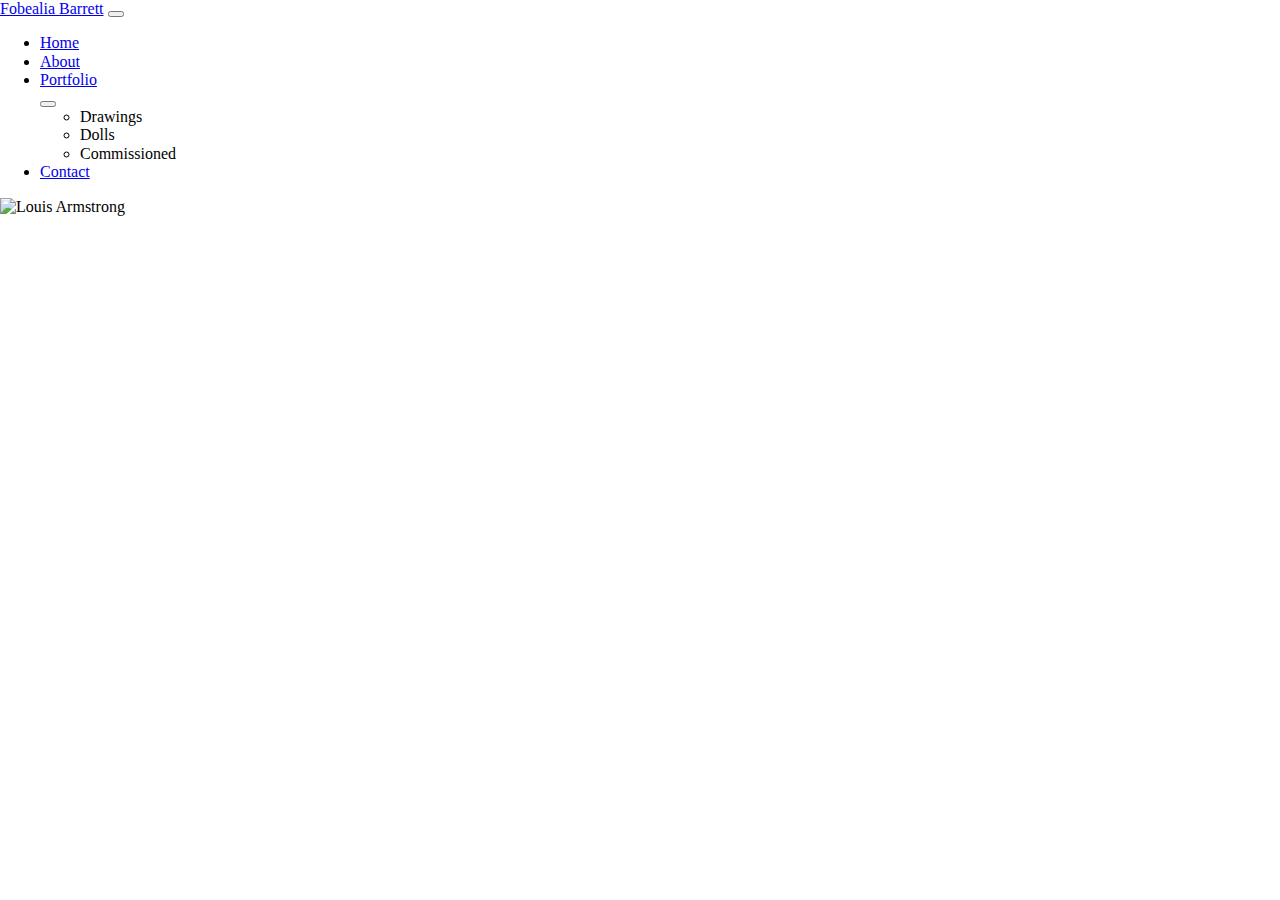
==== index.html @ b4505484 "first commit" ====
<!DOCTYPE html>
<html lang="en">
<head>
  <meta charset="UTF-8">
  <meta http-equiv="X-UA-Compatible" content="IE=edge">
  <meta name="viewport" content="width=device-width, initial-scale=1.0">
  <title>My Portfolio</title>
  <link rel="stylesheet" href="normalize.css" />
  <link 
    href="https://cdn.jsdelivr.net/npm/bootstrap@5.0.1/dist/css/bootstrap.min.css" 
    rel="stylesheet" 
    integrity="sha384-+0n0xVW2eSR5OomGNYDnhzAbDsOXxcvSN1TPprVMTNDbiYZCxYbOOl7+AMvyTG2x" 
    crossorigin="anonymous">

  <link rel="stylesheet" href="style.css" />
</head>
<body>
  <header>
    <nav class="navbar navbar-expand-lg navbar-light bg-transparent ">
      <div class="container-fluid">
        <a class="navbar-brand" href="#">Fobealia Barrett</a>
        <button class="navbar-toggler" type="button" 
        data-bs-toggle="collapse" 
        data-bs-target="#mainNav" 
        aria-controls="navbarSupportedContent" 
        aria-expanded="false" 
        aria-label="Toggle navigation">

          <span class="navbar-toggler-icon"></span>
        </button>
        <div class="navbar-collapse collapse justify-content-center" id="mainNav">
          <ul class="navbar-nav"> 
            <li class="nav-item">
              <a class="nav-link active" aria-content="page" href="index.html"
              >Home</a>
            </li>
            <li class="nav-item">
              <a class="nav-link" href="about.html">About</a>
            </li>

            <li class="nav-item">
              <a class="nav-link" href="portfolio.html">Portfolio</a>
              <div class="btn-group">
                <button class="btn btn-secondary dropdown-toggle" type="button" id="dropdownMenuButton" data-bs-toggle="dropdown" aria-expanded="false">
                </button>

                <ul class="dropdown-menu" aria-labelledby="dropdownMenuButton">
                  <li><a class="dropdown-item" href="#"></a>Drawings</li>
                  <li><a class="dropdown-item" href="#"></a>Dolls</li>
                  <li><a class="dropdown-item" href="#"></a>Commissioned</li>
                </ul>
              </div>
            </li>
            <li class="nav-item">
              <a class="nav-link" href="contact.html">Contact</a>
            </li>
          </ul>
          </div>
        </div>
    </nav>
  </header>
  <main>
    <div class="container-fluid">
      <div class="row"></div>
      <section class="col-lg-12">

        <img class="img-fluid rounded"
        src="images/Louis Armstrong Collage.jpg.png" alt="Louis Armstrong">
        <div class="column">
          <figure class="fixedratio"></figure>
        </div>  
        </div>
      </div>
     </section>   
    </section>
    </div>
  </main>

  



  <script 
  src="https://cdn.jsdelivr.net/npm/bootstrap@5.0.1/dist/js/bootstrap.bundle.min.js" 
  integrity="sha384-gtEjrD/SeCtmISkJkNUaaKMoLD0//ElJ19smozuHV6z3Iehds+3Ulb9Bn9Plx0x4" 
  crossorigin="anonymous">
</script>
</body>
</html>
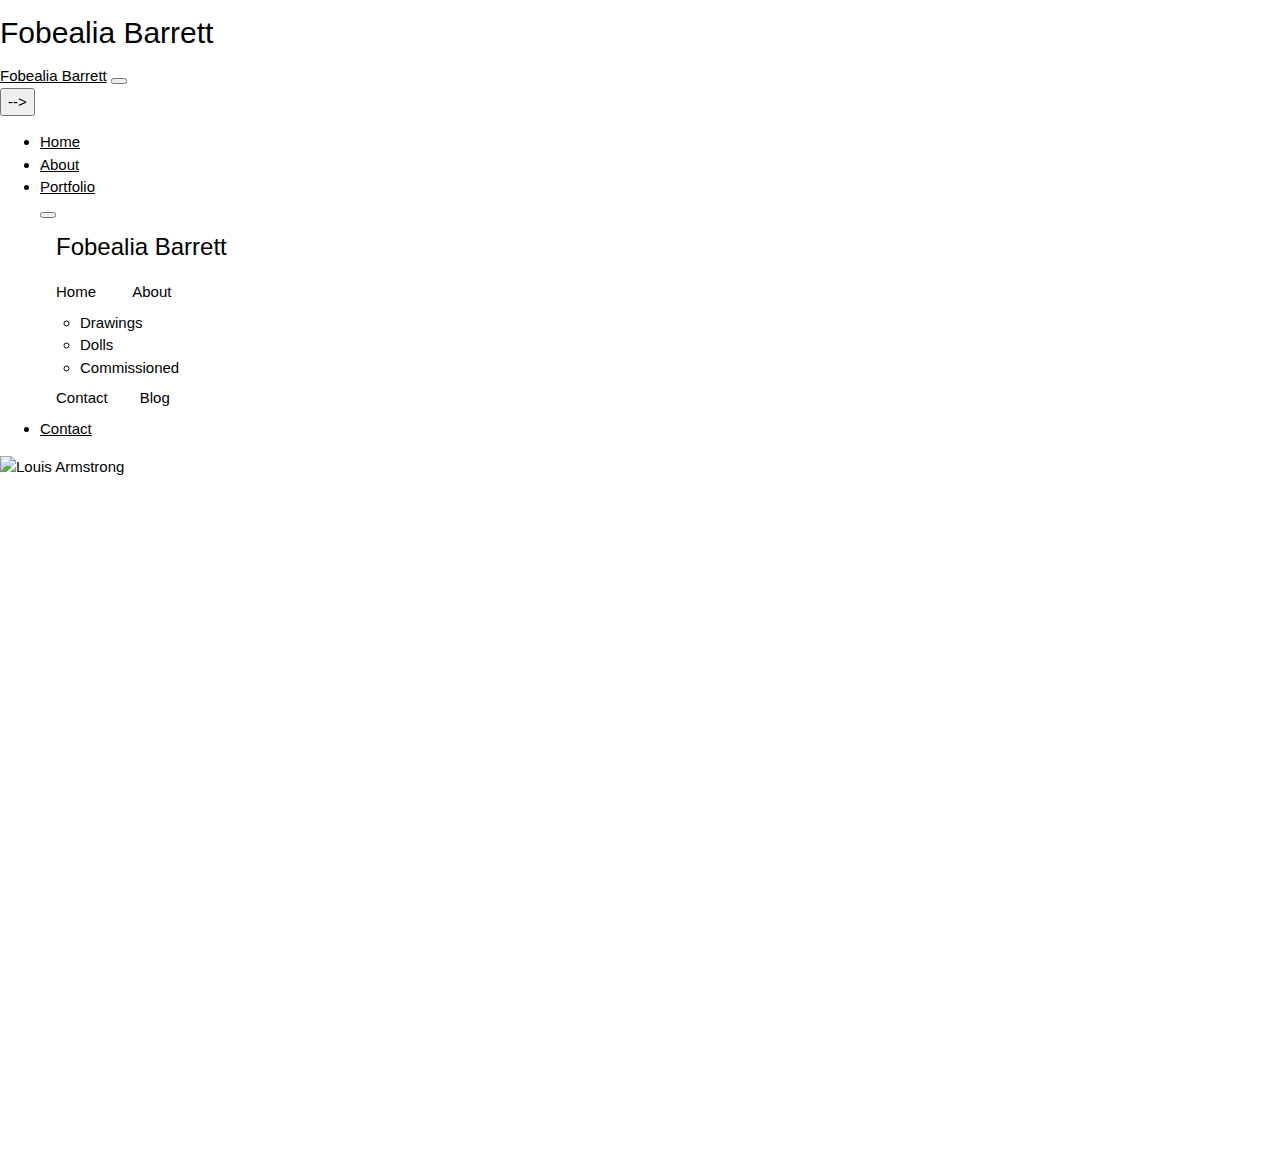
==== commit dd064f86: "first commit" ====
--- a/index.html
+++ b/index.html
@@ -1,89 +1,113 @@
 <!DOCTYPE html>
 <html lang="en">
+
 <head>
-  <meta charset="UTF-8">
-  <meta http-equiv="X-UA-Compatible" content="IE=edge">
-  <meta name="viewport" content="width=device-width, initial-scale=1.0">
-  <title>My Portfolio</title>
-  <link rel="stylesheet" href="normalize.css" />
-  <link 
-    href="https://cdn.jsdelivr.net/npm/bootstrap@5.0.1/dist/css/bootstrap.min.css" 
-    rel="stylesheet" 
-    integrity="sha384-+0n0xVW2eSR5OomGNYDnhzAbDsOXxcvSN1TPprVMTNDbiYZCxYbOOl7+AMvyTG2x" 
-    crossorigin="anonymous">
+    <meta charset="UTF-8">
+    <meta http-equiv="X-UA-Compatible" content="IE=edge">
+    <meta name="viewport" content="width=device-width, initial-scale=1.0">
+    <title>My Portfolio</title>
+    <link rel="stylesheet" href="normalize.css" />
+    <link href="https://cdn.jsdelivr.net/npm/bootstrap@5.0.1/dist/css/bootstrap.min.css" rel="stylesheet" integrity="sha384-+0n0xVW2eSR5OomGNYDnhzAbDsOXxcvSN1TPprVMTNDbiYZCxYbOOl7+AMvyTG2x" crossorigin="anonymous">
 
-  <link rel="stylesheet" href="style.css" />
+    <link rel="stylesheet" href="style.css" />
+    <link rel="stylesheet" href="w3.css" />
 </head>
+
 <body>
-  <header>
-    <nav class="navbar navbar-expand-lg navbar-light bg-transparent ">
-      <div class="container-fluid">
-        <a class="navbar-brand" href="#">Fobealia Barrett</a>
-        <button class="navbar-toggler" type="button" 
-        data-bs-toggle="collapse" 
-        data-bs-target="#mainNav" 
-        aria-controls="navbarSupportedContent" 
-        aria-expanded="false" 
-        aria-label="Toggle navigation">
+    <header>
+        <h2>Fobealia Barrett</h2>
+        <nav class="navbar navbar-expand-lg navbar-light bg-transparent ">
+            <div class="container-fluid">
+                <a class="navbar-brand" href="#">Fobealia Barrett</a>
+                <button class="navbar-toggler" type="button" data-bs-toggle="collapse" data-bs-target="#mainNav" aria-controls="navbarSupportedContent" aria-expanded="false" aria-label="Toggle navigation">
+                <span class="navbar-toggler-icon"></span> 
+            </button>
 
-          <span class="navbar-toggler-icon"></span>
-        </button>
-        <div class="navbar-collapse collapse justify-content-center" id="mainNav">
-          <ul class="navbar-nav"> 
-            <li class="nav-item">
-              <a class="nav-link active" aria-content="page" href="index.html"
-              >Home</a>
-            </li>
-            <li class="nav-item">
-              <a class="nav-link" href="about.html">About</a>
-            </li>
+            </div>
+            <header>
+                <nav class="navbar navbar-expand-lg navbar-light bg-transparent ">
+                    <div class="container-fluid">
+                        <a class="navbar-brand" href="#"></a>
+                        <button class="navbar-toggler" type="button" data-bs-toggle="collapse" data-bs-target="#mainNav" aria-controls="navbarSupportedContent" aria-expanded="false" aria-label="Toggle navigation">  -->
+              </div>
+            </button>
+                        <div class="navbar-collapse collapse justify-content-center" id="mainNav">
+                            <ul class="navbar-nav">
+                                <li class="nav-item">
+                                    <a class="nav-link active" aria-content="page" href="index.html">Home</a>
+                                </li>
+                                <li class="nav-item">
+                                    <a class="nav-link" href="about.html">About</a>
+                                </li>
 
-            <li class="nav-item">
-              <a class="nav-link" href="portfolio.html">Portfolio</a>
-              <div class="btn-group">
-                <button class="btn btn-secondary dropdown-toggle" type="button" id="dropdownMenuButton" data-bs-toggle="dropdown" aria-expanded="false">
+                                <li class="nav-item">
+                                    <a class="nav-link" href="portfolio.html">Portfolio</a>
+                                    <div class="btn-group">
+                                        <button class="btn btn-secondary dropdown-toggle" type="button" id="dropdownMenuButton" data-bs-toggle="dropdown" aria-expanded="false">
                 </button>
 
-                <ul class="dropdown-menu" aria-labelledby="dropdownMenuButton">
-                  <li><a class="dropdown-item" href="#"></a>Drawings</li>
-                  <li><a class="dropdown-item" href="#"></a>Dolls</li>
-                  <li><a class="dropdown-item" href="#"></a>Commissioned</li>
-                </ul>
-              </div>
-            </li>
-            <li class="nav-item">
-              <a class="nav-link" href="contact.html">Contact</a>
-            </li>
-          </ul>
-          </div>
-        </div>
-    </nav>
-  </header>
-  <main>
-    <div class="container-fluid">
-      <div class="row"></div>
-      <section class="col-lg-12">
+                                        <div class="w3-bar w3-theme w3-xlarge">
+                                            <span class="w3-bar-item">Fobealia Barrett</span>
+                                            <a class="w3-bar-item w3-button w3-right" href="#"><i class="fa fa-bars"></i></a>
+                                        </div>
 
-        <img class="img-fluid rounded"
-        src="images/Louis Armstrong Collage.jpg.png" alt="Louis Armstrong">
-        <div class="column">
-          <figure class="fixedratio"></figure>
-        </div>  
-        </div>
-      </div>
-     </section>   
-    </section>
-    </div>
-  </main>
 
-  
+                                    </div>
+                                    <a href="javascript:void(0)" class="w3-bar-item w3-button w3-hover-white">Home</a>
+                                    <a href="javascript:void(0)" class="w3-bar-item w3-button w3-hover-white">About</a>
+                                    <div class="w3-bar w3-theme">
+
+                                        <ul class="dropdown-menu" aria-labelledby="dropdownMenuButton">
+                                            <li>
+                                                <a class="dropdown-item" href=""></a>Drawings</li>
+                                            <li>
+                                                <a class="dropdown-item" href=""></a>Dolls</li>
+                                            <li>
+                                                <a class="dropdown-item" href=""></a>Commissioned</li>
+                                        </ul>
+
+                                        <a href="javascript:void(0)" class="w3-bar-item w3-button w3-hover-white">Contact</a>
+                                        <a href="javascript:void(0)" class="w3-bar-item w3-button w3-hover-white">Blog</a>
+
+
+                                    </div>
+                                </li>
+                                <li class="nav-item">
+                                    <a class="nav-link" href="contact.html">Contact</a>
+                                </li>
+                            </ul>
+                        </div>
+                    </div>
 
 
 
-  <script 
-  src="https://cdn.jsdelivr.net/npm/bootstrap@5.0.1/dist/js/bootstrap.bundle.min.js" 
-  integrity="sha384-gtEjrD/SeCtmISkJkNUaaKMoLD0//ElJ19smozuHV6z3Iehds+3Ulb9Bn9Plx0x4" 
-  crossorigin="anonymous">
-</script>
+
+                </nav>
+            </header>
+            <main>
+
+
+                <div class="container-fluid">
+                    <div class="row"></div>
+                    <section class="col-lg-12">
+
+                        <img class="img-fluid rounded" src="images/Louis Armstrong Collage.jpg.png" alt="Louis Armstrong">
+                        <div class="column">
+                            <figure class="fixedratio"></figure>
+                        </div>
+                </div>
+                </div>
+                </section>
+                </section>
+                </div>
+            </main>
+
+
+
+
+
+            <script src="https://cdn.jsdelivr.net/npm/bootstrap@5.0.1/dist/js/bootstrap.bundle.min.js" integrity="sha384-gtEjrD/SeCtmISkJkNUaaKMoLD0//ElJ19smozuHV6z3Iehds+3Ulb9Bn9Plx0x4" crossorigin="anonymous">
+            </script>
 </body>
+
 </html>--- a/style.css
+++ b/style.css
@@ -0,0 +1,13 @@
+.navbar {
+    background-color: transparent;
+}
+
+div.column {
+    max-width: 800px;
+}
+  
+  figure.fixedratio {
+    padding-top: 56.25%;  /* 450px/800px = 0.5625 */
+    padding-bottom: 25%;
+}
+
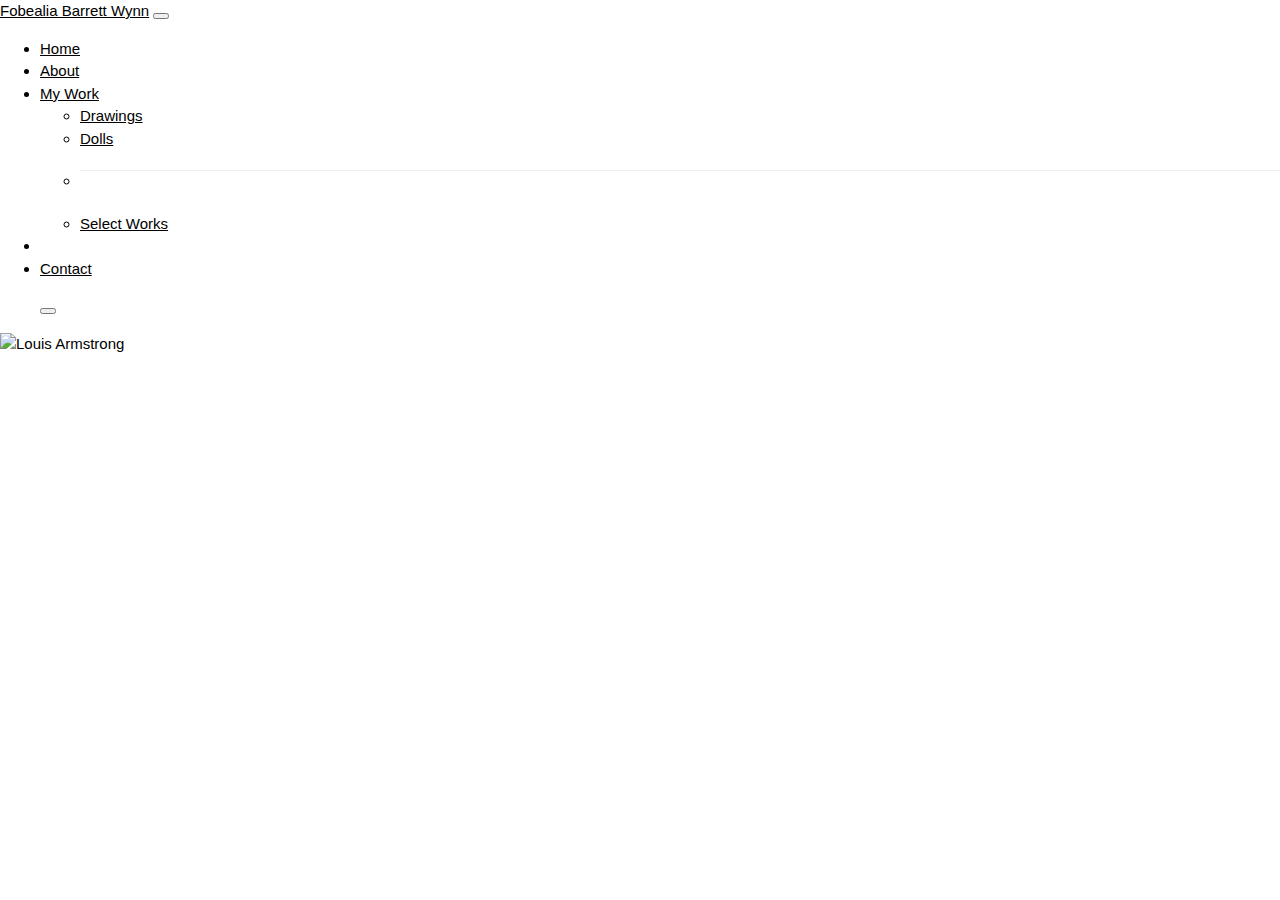
==== commit d3ea66b5: "first commit" ====
--- a/index.html
+++ b/index.html
@@ -2,112 +2,90 @@
 <html lang="en">
 
 <head>
+
     <meta charset="UTF-8">
     <meta http-equiv="X-UA-Compatible" content="IE=edge">
     <meta name="viewport" content="width=device-width, initial-scale=1.0">
+
     <title>My Portfolio</title>
+
     <link rel="stylesheet" href="normalize.css" />
     <link href="https://cdn.jsdelivr.net/npm/bootstrap@5.0.1/dist/css/bootstrap.min.css" rel="stylesheet" integrity="sha384-+0n0xVW2eSR5OomGNYDnhzAbDsOXxcvSN1TPprVMTNDbiYZCxYbOOl7+AMvyTG2x" crossorigin="anonymous">
+    <link rel="stylesheet" href="https://fonts.googleapis.com/css?family=Font+Name">
 
     <link rel="stylesheet" href="style.css" />
     <link rel="stylesheet" href="w3.css" />
 </head>
 
-<body>
-    <header>
-        <h2>Fobealia Barrett</h2>
-        <nav class="navbar navbar-expand-lg navbar-light bg-transparent ">
+<body class="home">
+
+    <!-- Navbar -->
+    <header class="header">
+        <nav class="navbar navbar-expand-lg navbar-light bg-light">
             <div class="container-fluid">
-                <a class="navbar-brand" href="#">Fobealia Barrett</a>
-                <button class="navbar-toggler" type="button" data-bs-toggle="collapse" data-bs-target="#mainNav" aria-controls="navbarSupportedContent" aria-expanded="false" aria-label="Toggle navigation">
-                <span class="navbar-toggler-icon"></span> 
-            </button>
+                <a class="navbar-brand" href="#">Fobealia Barrett Wynn</a>
+                <button class="navbar-toggler" type="button" data-bs-toggle="collapse" data-bs-target="#navbarSupportedContent" aria-controls="navbarSupportedContent" aria-expanded="false" aria-label="Toggle navigation">
+                <span></span>
+                <span></span>
+                <span></span>
+              </button>
+                <div class="collapse navbar-collapse justify-content-between" id="navbarSupportedContent">
+                    <ul class="navbar-nav ms-auto mb-2 mb-lg-0">
+                        <li class="nav-item">
+                            <a class="nav-link active" aria-current="page" href="#">Home</a>
+                        </li>
+                        <li class="nav-item">
+                            <a class="nav-link" href="#">About</a>
+                        </li>
+                        <li class="nav-item dropdown">
+                            <a class="nav-link dropdown-toggle" href="#" id="navbarDropdown" role="button" data-bs-toggle="dropdown" aria-expanded="false">
+                      My Work
+                    </a>
+                            <ul class="dropdown-menu" aria-labelledby="navbarDropdown">
+                                <li><a class="dropdown-item" href="#">Drawings</a></li>
+                                <li><a class="dropdown-item" href="#">Dolls</a></li>
+                                <li>
+                                    <hr class="dropdown-divider">
+                                </li>
+                                <li><a class="dropdown-item" href="#">Select Works</a></li>
+                            </ul>
+                        </li>
+                        <li class="nav-item">
+                            <li class="nav-item">
+                                <a class="nav-link" href="#">Contact</a>
+                            </li>
 
+                    </ul>
+                    <ul class="navbar-nav ms-auto">
+                        <button class="btn"></button>
+                    </ul>
+                </div>
             </div>
-            <header>
-                <nav class="navbar navbar-expand-lg navbar-light bg-transparent ">
-                    <div class="container-fluid">
-                        <a class="navbar-brand" href="#"></a>
-                        <button class="navbar-toggler" type="button" data-bs-toggle="collapse" data-bs-target="#mainNav" aria-controls="navbarSupportedContent" aria-expanded="false" aria-label="Toggle navigation">  -->
-              </div>
-            </button>
-                        <div class="navbar-collapse collapse justify-content-center" id="mainNav">
-                            <ul class="navbar-nav">
-                                <li class="nav-item">
-                                    <a class="nav-link active" aria-content="page" href="index.html">Home</a>
-                                </li>
-                                <li class="nav-item">
-                                    <a class="nav-link" href="about.html">About</a>
-                                </li>
+        </nav>
 
-                                <li class="nav-item">
-                                    <a class="nav-link" href="portfolio.html">Portfolio</a>
-                                    <div class="btn-group">
-                                        <button class="btn btn-secondary dropdown-toggle" type="button" id="dropdownMenuButton" data-bs-toggle="dropdown" aria-expanded="false">
-                </button>
+    </header>
 
-                                        <div class="w3-bar w3-theme w3-xlarge">
-                                            <span class="w3-bar-item">Fobealia Barrett</span>
-                                            <a class="w3-bar-item w3-button w3-right" href="#"><i class="fa fa-bars"></i></a>
-                                        </div>
+    <!-- container-fluid / image -->
 
-
-                                    </div>
-                                    <a href="javascript:void(0)" class="w3-bar-item w3-button w3-hover-white">Home</a>
-                                    <a href="javascript:void(0)" class="w3-bar-item w3-button w3-hover-white">About</a>
-                                    <div class="w3-bar w3-theme">
-
-                                        <ul class="dropdown-menu" aria-labelledby="dropdownMenuButton">
-                                            <li>
-                                                <a class="dropdown-item" href=""></a>Drawings</li>
-                                            <li>
-                                                <a class="dropdown-item" href=""></a>Dolls</li>
-                                            <li>
-                                                <a class="dropdown-item" href=""></a>Commissioned</li>
-                                        </ul>
-
-                                        <a href="javascript:void(0)" class="w3-bar-item w3-button w3-hover-white">Contact</a>
-                                        <a href="javascript:void(0)" class="w3-bar-item w3-button w3-hover-white">Blog</a>
-
-
-                                    </div>
-                                </li>
-                                <li class="nav-item">
-                                    <a class="nav-link" href="contact.html">Contact</a>
-                                </li>
-                            </ul>
-                        </div>
-                    </div>
+    <main>
+        <div class=" container-fluid ">
+            <div class="row "></div>
+            <section class="col-lg-12 ">
+                <img class="img-fluid rounded " src="images/Louis Armstrong Collage.jpg.png " alt="Louis Armstrong ">
+                <div class="column ">
+                    <figure class="fixedratio "></figure>
+                </div>
+        </div>
+        </div>
+        </section>
+        </section>
+        </div>
+    </main>
 
 
 
-
-                </nav>
-            </header>
-            <main>
-
-
-                <div class="container-fluid">
-                    <div class="row"></div>
-                    <section class="col-lg-12">
-
-                        <img class="img-fluid rounded" src="images/Louis Armstrong Collage.jpg.png" alt="Louis Armstrong">
-                        <div class="column">
-                            <figure class="fixedratio"></figure>
-                        </div>
-                </div>
-                </div>
-                </section>
-                </section>
-                </div>
-            </main>
-
-
-
-
-
-            <script src="https://cdn.jsdelivr.net/npm/bootstrap@5.0.1/dist/js/bootstrap.bundle.min.js" integrity="sha384-gtEjrD/SeCtmISkJkNUaaKMoLD0//ElJ19smozuHV6z3Iehds+3Ulb9Bn9Plx0x4" crossorigin="anonymous">
-            </script>
+    <script src="https://cdn.jsdelivr.net/npm/bootstrap@5.0.1/dist/js/bootstrap.bundle.min.js " integrity="sha384-gtEjrD/SeCtmISkJkNUaaKMoLD0//ElJ19smozuHV6z3Iehds+3Ulb9Bn9Plx0x4 " crossorigin="anonymous ">
+    </script>
 </body>
 
 </html>--- a/style.css
+++ b/style.css
@@ -1,13 +1,15 @@
-.navbar {
-    background-color: transparent;
-}
+/* image: width, height, padding */
 
 div.column {
     max-width: 800px;
 }
-  
-  figure.fixedratio {
-    padding-top: 56.25%;  /* 450px/800px = 0.5625 */
-    padding-bottom: 25%;
+
+figure.fixedratio {
+    padding-top: 56.25%;
+    /* 450px/800px = 0.5625 */
+    /* padding-bottom: 25%; */
 }
 
+.navbar {
+    background-color: transparent;
+}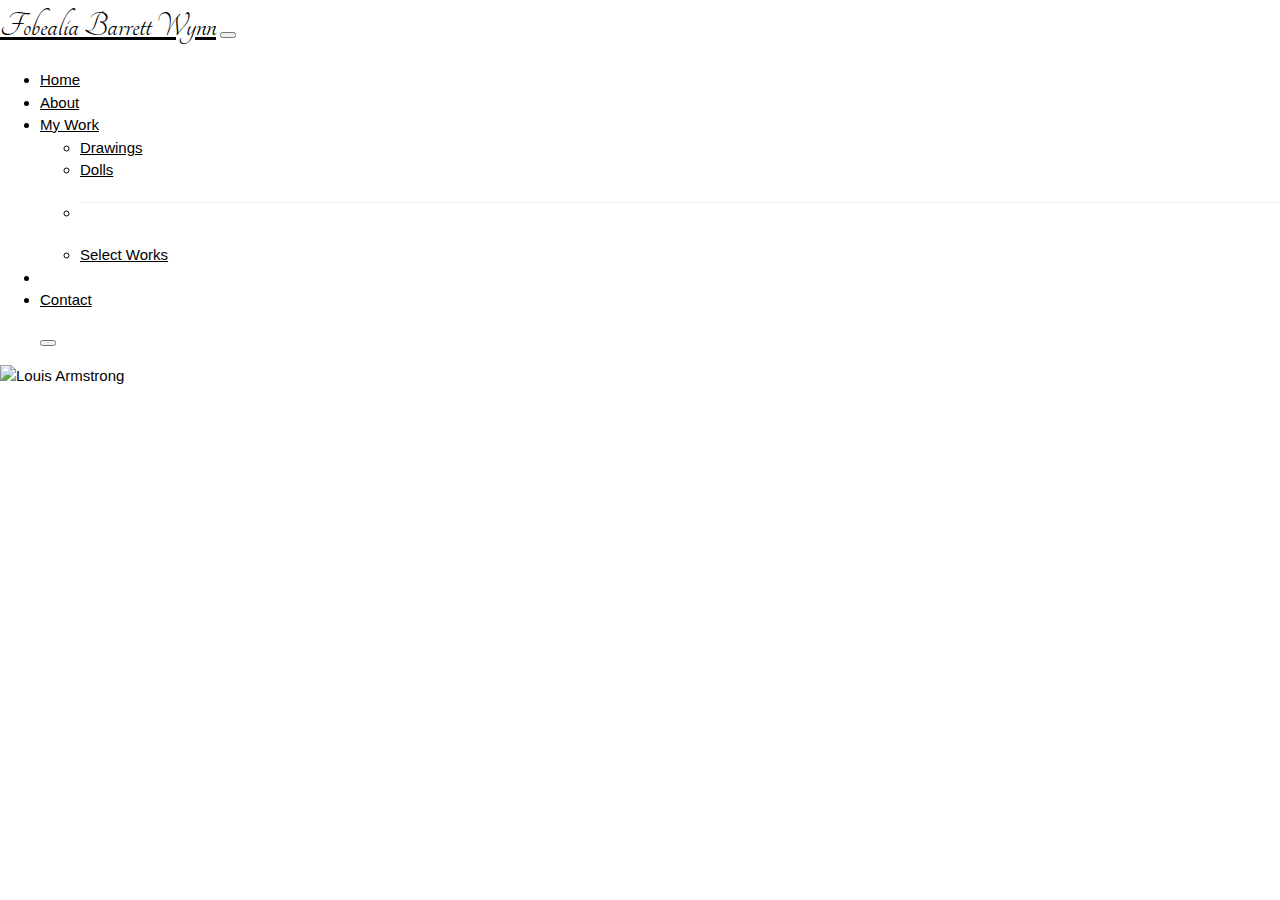
==== commit 30fe9403: "navbarupdates" ====
--- a/index.html
+++ b/index.html
@@ -11,7 +11,7 @@
 
     <link rel="stylesheet" href="normalize.css" />
     <link href="https://cdn.jsdelivr.net/npm/bootstrap@5.0.1/dist/css/bootstrap.min.css" rel="stylesheet" integrity="sha384-+0n0xVW2eSR5OomGNYDnhzAbDsOXxcvSN1TPprVMTNDbiYZCxYbOOl7+AMvyTG2x" crossorigin="anonymous">
-    <link rel="stylesheet" href="https://fonts.googleapis.com/css?family=Font+Name">
+    <link rel="stylesheet" href="https://fonts.googleapis.com/css?family=Tangerine">
 
     <link rel="stylesheet" href="style.css" />
     <link rel="stylesheet" href="w3.css" />
@@ -42,12 +42,12 @@
                       My Work
                     </a>
                             <ul class="dropdown-menu" aria-labelledby="navbarDropdown">
-                                <li><a class="dropdown-item" href="#">Drawings</a></li>
-                                <li><a class="dropdown-item" href="#">Dolls</a></li>
+                                <li><a class="dropdown-item" href="drawings.html">Drawings</a></li>
+                                <li><a class="dropdown-item" href="dolls.html">Dolls</a></li>
                                 <li>
                                     <hr class="dropdown-divider">
                                 </li>
-                                <li><a class="dropdown-item" href="#">Select Works</a></li>
+                                <li><a class="dropdown-item" href="selectworks.html">Select Works</a></li>
                             </ul>
                         </li>
                         <li class="nav-item">
--- a/style.css
+++ b/style.css
@@ -1,15 +1,24 @@
 /* image: width, height, padding */
 
 div.column {
-    max-width: 800px;
+  max-width: 800px;
 }
 
 figure.fixedratio {
-    padding-top: 56.25%;
-    /* 450px/800px = 0.5625 */
-    /* padding-bottom: 25%; */
+  padding-top: 56.25%;
+  /* 450px/800px = 0.5625 */
+  /* padding-bottom: 25%; */
 }
 
 .navbar {
-    background-color: transparent;
-}+  background-color: transparent;
+}
+
+.navbar-brand {
+  font-family: "Tangerine", serif;
+  font-size: 36px;
+}
+
+.nav-link:hover {
+  text-decoration: underline;
+}
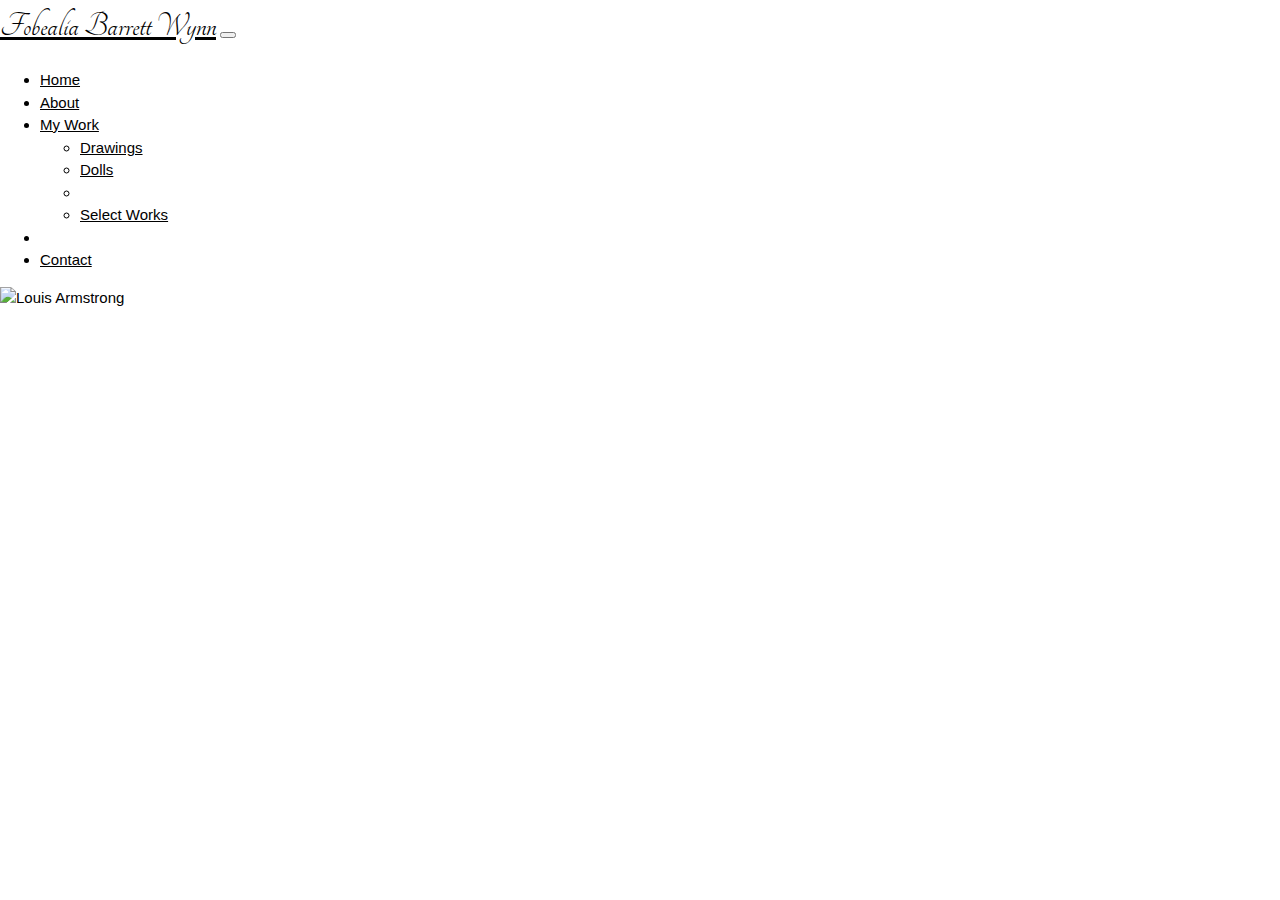
==== commit 44436cf2: "julyfifth" ====
--- a/index.html
+++ b/index.html
@@ -25,17 +25,15 @@
             <div class="container-fluid">
                 <a class="navbar-brand" href="#">Fobealia Barrett Wynn</a>
                 <button class="navbar-toggler" type="button" data-bs-toggle="collapse" data-bs-target="#navbarSupportedContent" aria-controls="navbarSupportedContent" aria-expanded="false" aria-label="Toggle navigation">
-                <span></span>
-                <span></span>
-                <span></span>
+                    <span class="navbar-toggler-icon"></span> 
               </button>
-                <div class="collapse navbar-collapse justify-content-between" id="navbarSupportedContent">
+                <div class="collapse navbar-collapse" id="navbarSupportedContent">
                     <ul class="navbar-nav ms-auto mb-2 mb-lg-0">
                         <li class="nav-item">
-                            <a class="nav-link active" aria-current="page" href="#">Home</a>
+                            <a class="nav-link active" aria-current="page" href="index.html">Home</a>
                         </li>
                         <li class="nav-item">
-                            <a class="nav-link" href="#">About</a>
+                            <a class="nav-link" href="about.html">About</a>
                         </li>
                         <li class="nav-item dropdown">
                             <a class="nav-link dropdown-toggle" href="#" id="navbarDropdown" role="button" data-bs-toggle="dropdown" aria-expanded="false">
@@ -45,19 +43,16 @@
                                 <li><a class="dropdown-item" href="drawings.html">Drawings</a></li>
                                 <li><a class="dropdown-item" href="dolls.html">Dolls</a></li>
                                 <li>
-                                    <hr class="dropdown-divider">
+                                    <!-- <hr class="dropdown-divider"> -->
                                 </li>
                                 <li><a class="dropdown-item" href="selectworks.html">Select Works</a></li>
                             </ul>
                         </li>
                         <li class="nav-item">
                             <li class="nav-item">
-                                <a class="nav-link" href="#">Contact</a>
+                                <a class="nav-link" href="contact.html">Contact</a>
                             </li>
 
-                    </ul>
-                    <ul class="navbar-nav ms-auto">
-                        <button class="btn"></button>
                     </ul>
                 </div>
             </div>
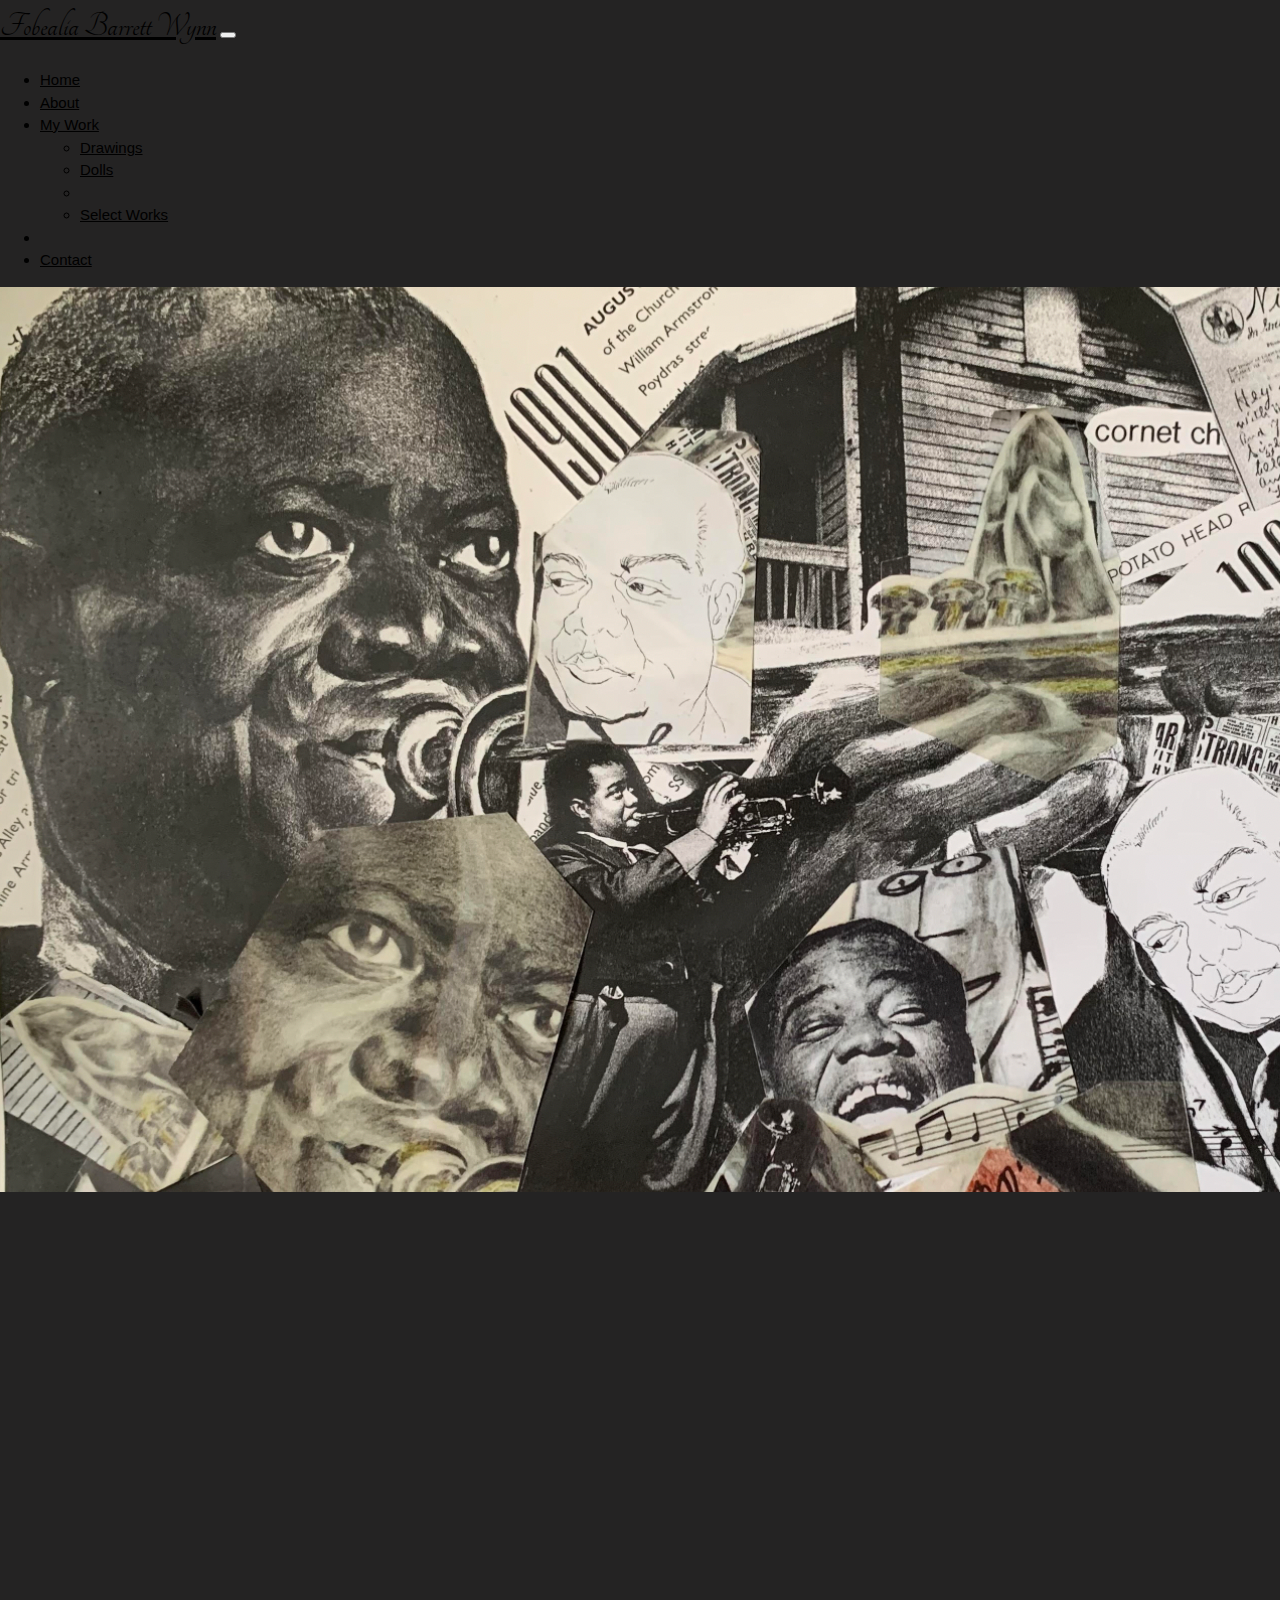
==== commit 83af4b4b: "hello" ====
--- a/index.html
+++ b/index.html
@@ -21,7 +21,7 @@
 
     <!-- Navbar -->
     <header class="header">
-        <nav class="navbar navbar-expand-lg navbar-light bg-light">
+        <nav class="navbar navbar-expand-lg navbar-dark bg-dark">
             <div class="container-fluid">
                 <a class="navbar-brand" href="#">Fobealia Barrett Wynn</a>
                 <button class="navbar-toggler" type="button" data-bs-toggle="collapse" data-bs-target="#navbarSupportedContent" aria-controls="navbarSupportedContent" aria-expanded="false" aria-label="Toggle navigation">
@@ -63,18 +63,23 @@
     <!-- container-fluid / image -->
 
     <main>
-        <div class=" container-fluid ">
-            <div class="row "></div>
-            <section class="col-lg-12 ">
-                <img class="img-fluid rounded " src="images/Louis Armstrong Collage.jpg.png " alt="Louis Armstrong ">
-                <div class="column ">
-                    <figure class="fixedratio "></figure>
-                </div>
-        </div>
-        </div>
-        </section>
-        </section>
-        </div>
+
+        <!-- <div class="container-fluid"> -->  
+           <div class="row" >
+            <section class="col-lg-12">
+                <img class="img-fluid rounded" src="images/satchmo-collage.jpg.png" alt="Louis Armstrong"/>
+              </section>
+                  <figure class="fixedratio"></figure>
+              </div>
+           </div> 
+        
+        <!-- <div class="container">
+            <div class="row">
+              <div class="col">
+                This is a column
+              </div>
+            </div>
+          </div> -->
     </main>
 
 
--- a/style.css
+++ b/style.css
@@ -7,7 +7,11 @@
 figure.fixedratio {
   padding-top: 56.25%;
   /* 450px/800px = 0.5625 */
-  /* padding-bottom: 25%; */
+  padding-bottom: 25%;
+}
+
+figure.fixedratio {
+  padding-bottom: 0%;
 }
 
 .navbar {
@@ -22,3 +26,8 @@
 .nav-link:hover {
   text-decoration: underline;
 }
+
+body {
+  background-image: url("LouisArmstrongCollage.jpg.png");
+  background-color: rgb(36, 35, 35);
+}
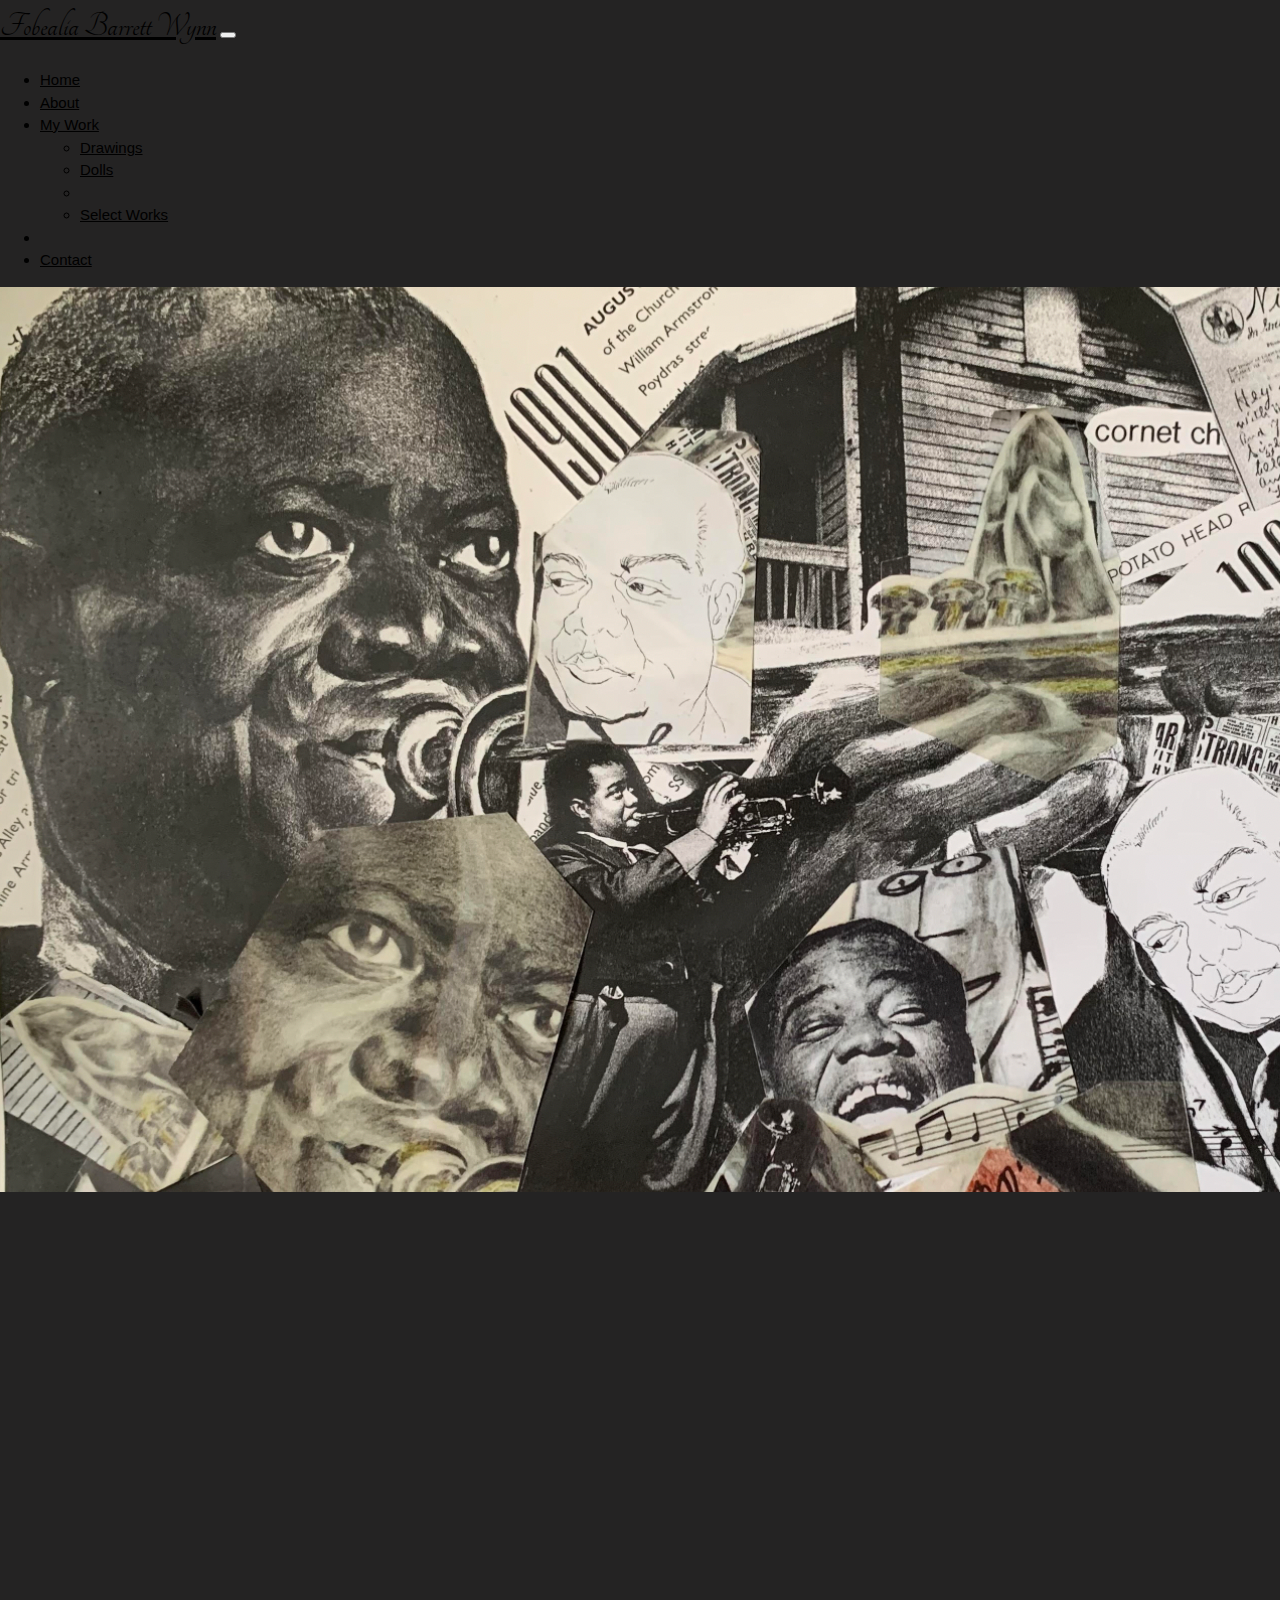
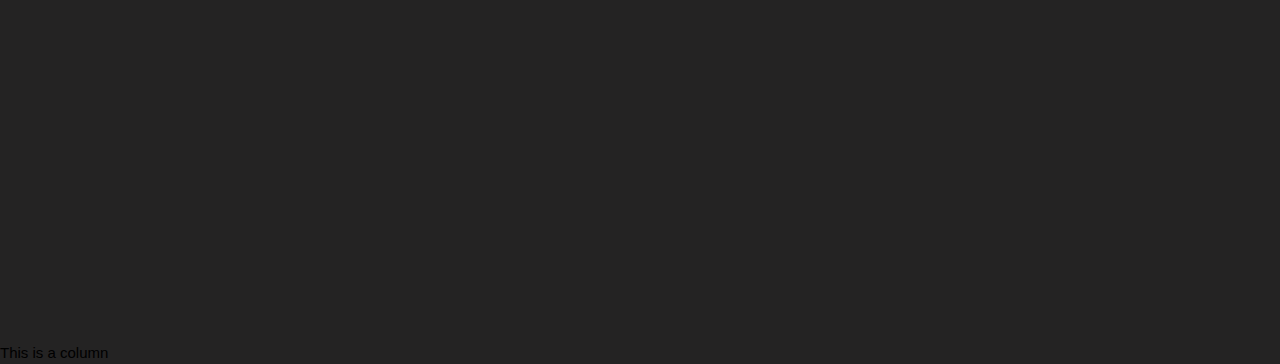
==== commit cd95791f: "bootstrap spacing" ====
--- a/index.html
+++ b/index.html
@@ -65,21 +65,22 @@
     <main>
 
         <!-- <div class="container-fluid"> -->  
-           <div class="row" >
+           <div class="row p-5" >
             <section class="col-lg-12">
                 <img class="img-fluid rounded" src="images/satchmo-collage.jpg.png" alt="Louis Armstrong"/>
               </section>
                   <figure class="fixedratio"></figure>
               </div>
            </div> 
+            
         
-        <!-- <div class="container">
+        <div class="container">
             <div class="row">
               <div class="col">
                 This is a column
               </div>
             </div>
-          </div> -->
+          </div>
     </main>
 
 
